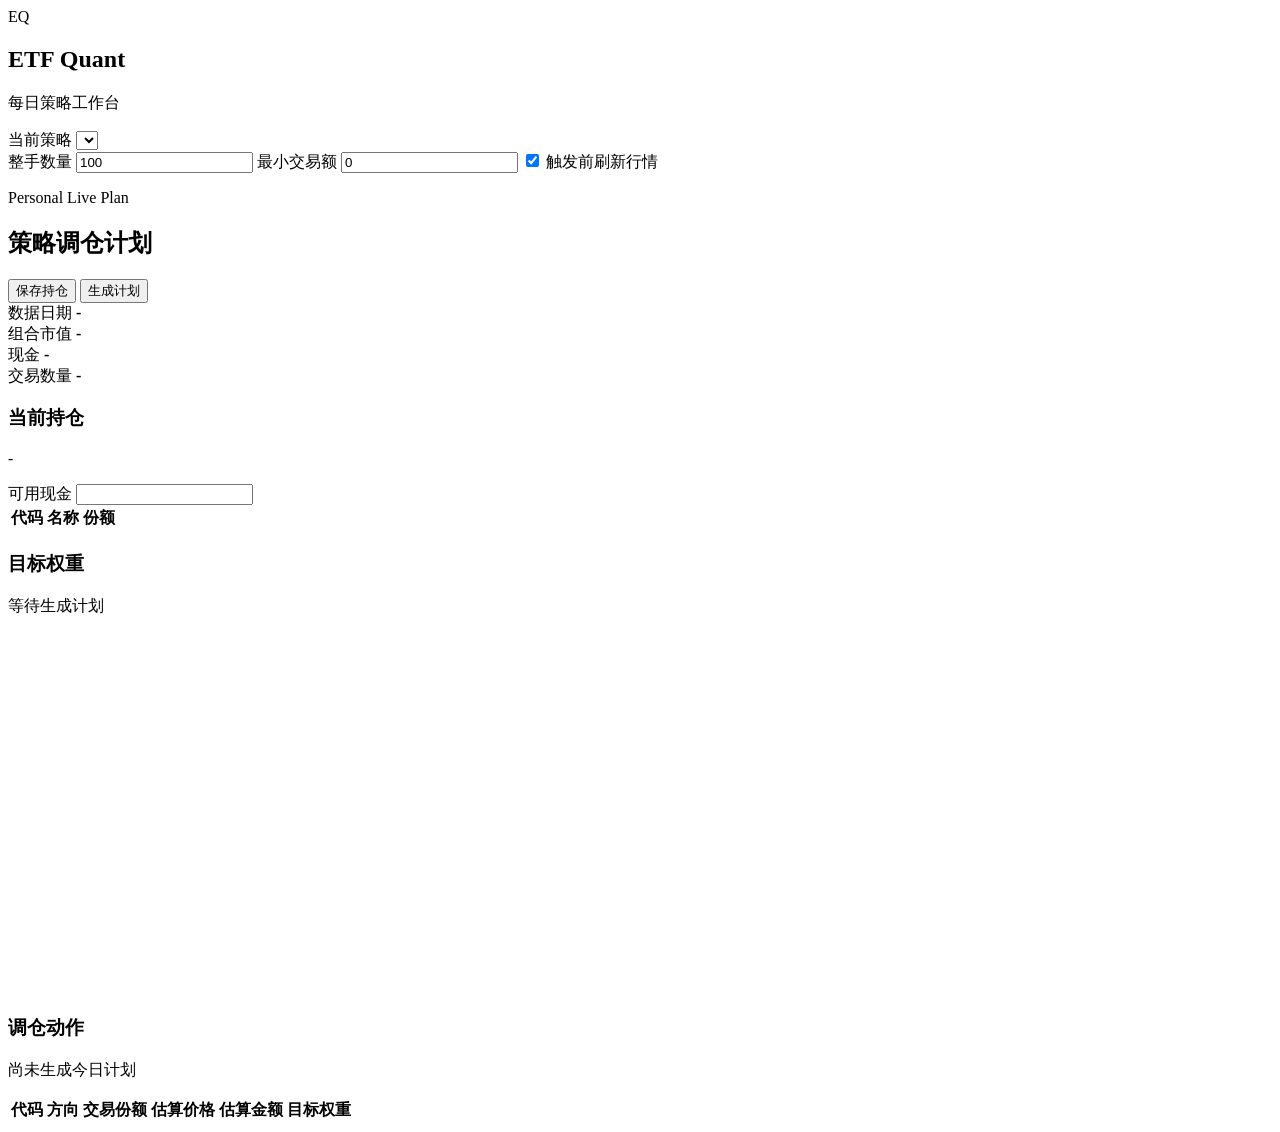
==== src/etf_quant/app/static/index.html @ 3aebe2a3 "Save current quant research state" ====
<!doctype html>
<html lang="zh-CN">
  <head>
    <meta charset="utf-8" />
    <meta name="viewport" content="width=device-width, initial-scale=1" />
    <title>ETF Quant</title>
    <link rel="stylesheet" href="/style.css" />
  </head>
  <body>
    <div class="app-shell">
      <aside class="sidebar">
        <div class="brand">
          <span class="brand-mark">EQ</span>
          <div>
            <h1>ETF Quant</h1>
            <p>每日策略工作台</p>
          </div>
        </div>

        <label class="field">
          <span>当前策略</span>
          <select id="strategySelect"></select>
        </label>

        <div class="meta-list" id="strategyMeta"></div>

        <div class="settings">
          <label class="field compact">
            <span>整手数量</span>
            <input id="lotSizeInput" type="number" min="1" step="1" value="100" />
          </label>
          <label class="field compact">
            <span>最小交易额</span>
            <input id="minTradeInput" type="number" min="0" step="100" value="0" />
          </label>
          <label class="toggle-row">
            <input id="refreshInput" type="checkbox" checked />
            <span>触发前刷新行情</span>
          </label>
        </div>
      </aside>

      <main class="main">
        <section class="topbar">
          <div>
            <p class="eyebrow">Personal Live Plan</p>
            <h2 id="pageTitle">策略调仓计划</h2>
          </div>
          <div class="actions">
            <button class="secondary" id="savePositionsButton" type="button" title="保存持仓">保存持仓</button>
            <button class="primary" id="generateButton" type="button" title="生成调仓计划">生成计划</button>
          </div>
        </section>

        <section class="summary-grid">
          <div class="metric">
            <span>数据日期</span>
            <strong id="asOfDate">-</strong>
          </div>
          <div class="metric">
            <span>组合市值</span>
            <strong id="portfolioValue">-</strong>
          </div>
          <div class="metric">
            <span>现金</span>
            <strong id="cashValue">-</strong>
          </div>
          <div class="metric">
            <span>交易数量</span>
            <strong id="tradeCount">-</strong>
          </div>
        </section>

        <section class="work-grid">
          <div class="panel holdings-panel">
            <div class="panel-head">
              <div>
                <h3>当前持仓</h3>
                <p id="positionsPath">-</p>
              </div>
              <label class="cash-field">
                <span>可用现金</span>
                <input id="cashInput" type="number" step="0.01" />
              </label>
            </div>
            <div class="table-wrap">
              <table>
                <thead>
                  <tr>
                    <th>代码</th>
                    <th>名称</th>
                    <th class="num">份额</th>
                  </tr>
                </thead>
                <tbody id="holdingsBody"></tbody>
              </table>
            </div>
          </div>

          <div class="panel chart-panel">
            <div class="panel-head">
              <div>
                <h3>目标权重</h3>
                <p id="chartHint">等待生成计划</p>
              </div>
            </div>
            <canvas id="weightChart" width="620" height="360"></canvas>
          </div>
        </section>

        <section class="panel">
          <div class="panel-head">
            <div>
              <h3>调仓动作</h3>
              <p id="orderHint">尚未生成今日计划</p>
            </div>
          </div>
          <div class="table-wrap">
            <table>
              <thead>
                <tr>
                  <th>代码</th>
                  <th>方向</th>
                  <th class="num">交易份额</th>
                  <th class="num">估算价格</th>
                  <th class="num">估算金额</th>
                  <th class="num">目标权重</th>
                </tr>
              </thead>
              <tbody id="ordersBody"></tbody>
            </table>
          </div>
        </section>
      </main>
    </div>

    <div class="toast" id="toast" role="status" aria-live="polite"></div>
    <script src="/app.js"></script>
  </body>
</html>
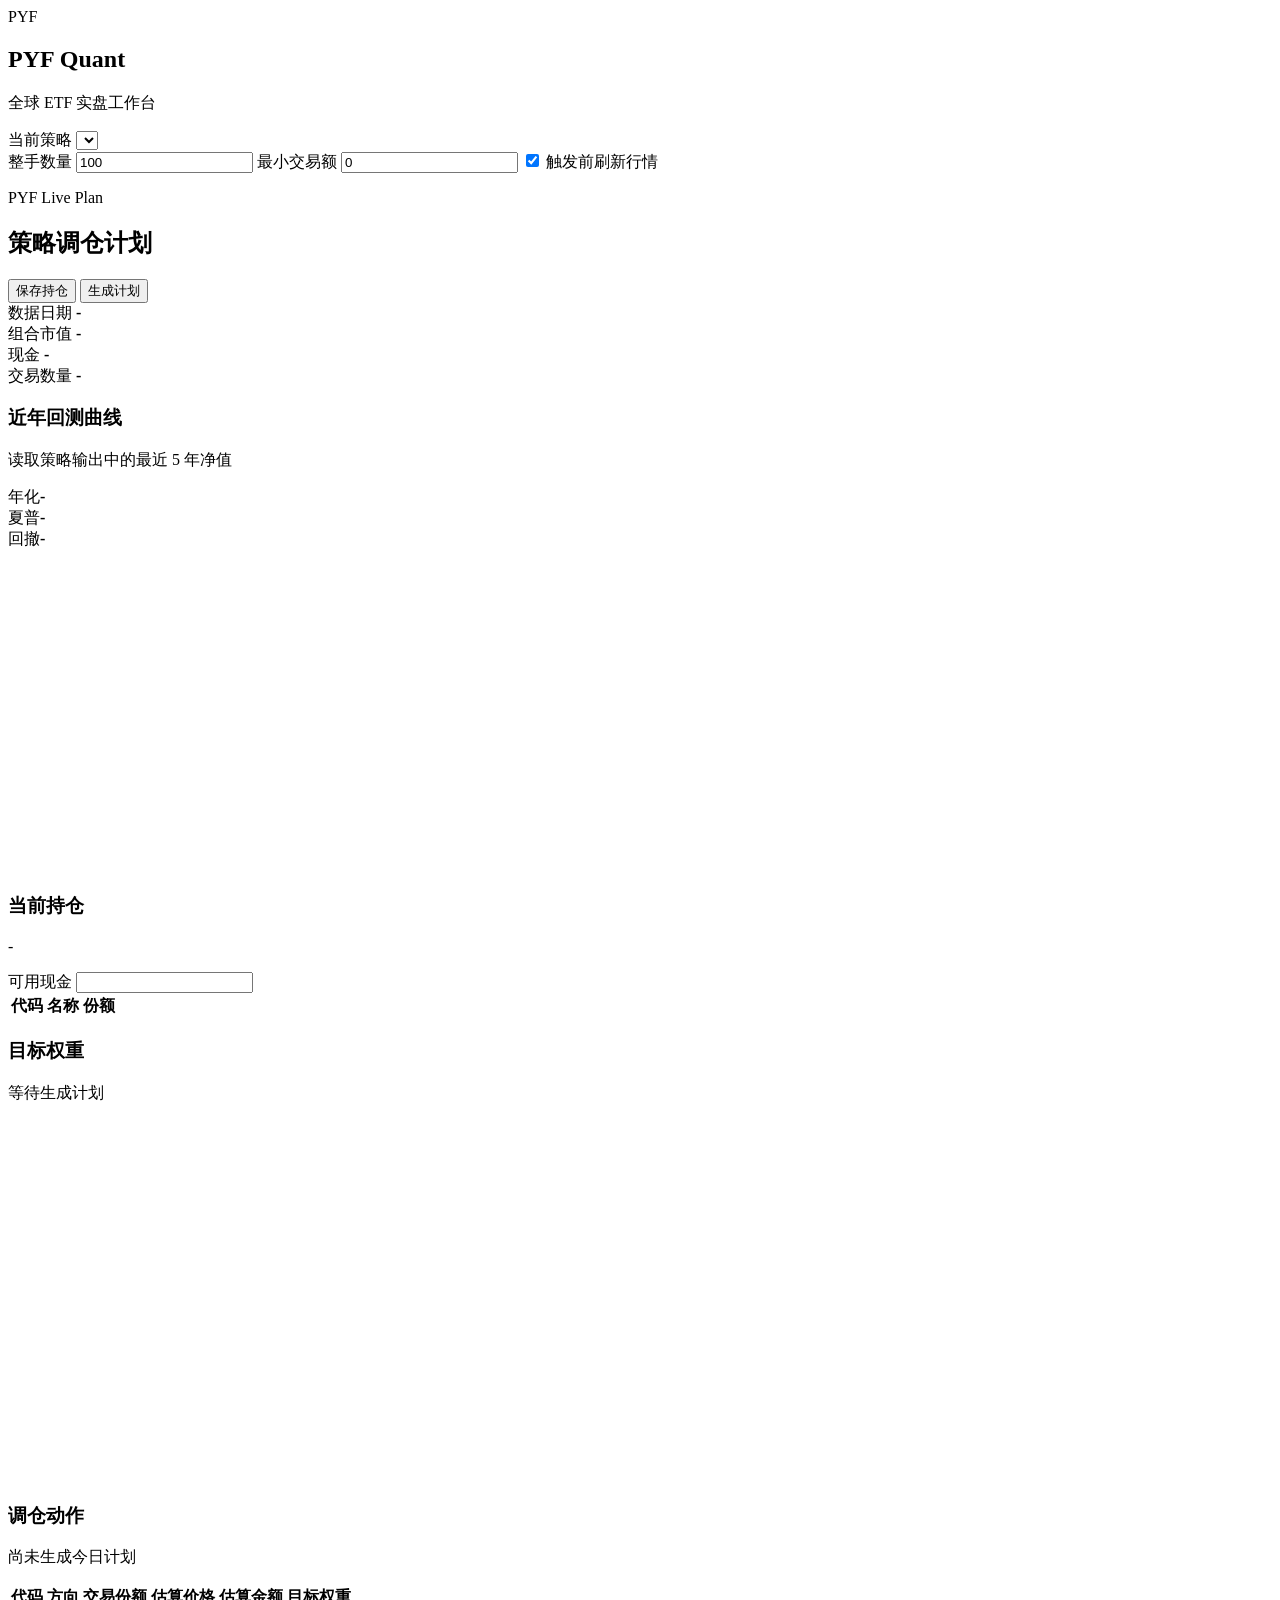
==== commit 64ca6782: "实盘" ====
--- a/src/etf_quant/app/static/index.html
+++ b/src/etf_quant/app/static/index.html
@@ -10,10 +10,10 @@
     <div class="app-shell">
       <aside class="sidebar">
         <div class="brand">
-          <span class="brand-mark">EQ</span>
+          <span class="brand-mark">PYF</span>
           <div>
-            <h1>ETF Quant</h1>
-            <p>每日策略工作台</p>
+            <h1>PYF Quant</h1>
+            <p>全球 ETF 实盘工作台</p>
           </div>
         </div>
 
@@ -43,7 +43,7 @@
       <main class="main">
         <section class="topbar">
           <div>
-            <p class="eyebrow">Personal Live Plan</p>
+            <p class="eyebrow">PYF Live Plan</p>
             <h2 id="pageTitle">策略调仓计划</h2>
           </div>
           <div class="actions">
@@ -69,6 +69,21 @@
             <span>交易数量</span>
             <strong id="tradeCount">-</strong>
           </div>
+        </section>
+
+        <section class="panel backtest-panel">
+          <div class="panel-head">
+            <div>
+              <h3>近年回测曲线</h3>
+              <p id="backtestHint">读取策略输出中的最近 5 年净值</p>
+            </div>
+            <div class="backtest-stats">
+              <div><span>年化</span><strong id="btAnnual">-</strong></div>
+              <div><span>夏普</span><strong id="btSharpe">-</strong></div>
+              <div><span>回撤</span><strong id="btDrawdown">-</strong></div>
+            </div>
+          </div>
+          <canvas id="equityChart" width="1100" height="320"></canvas>
         </section>
 
         <section class="work-grid">
@@ -138,4 +153,3 @@
     <script src="/app.js"></script>
   </body>
 </html>
-
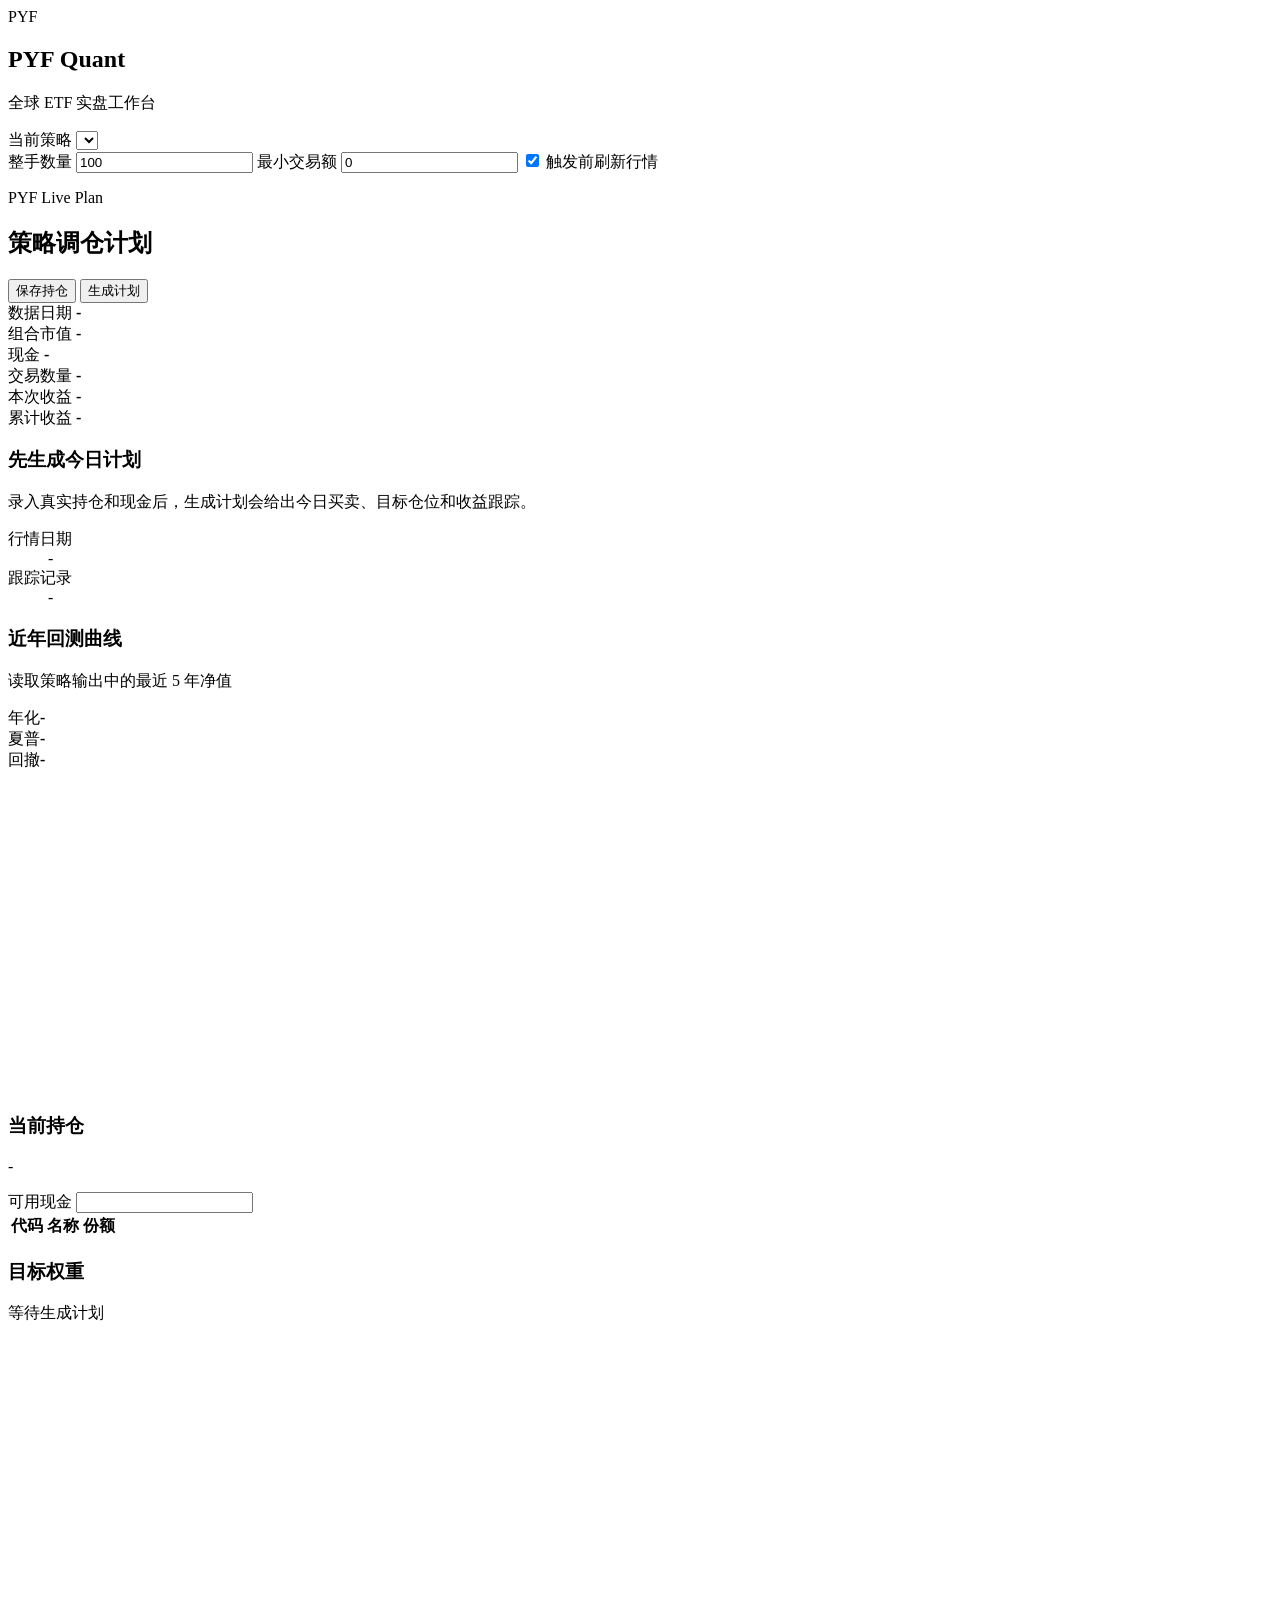
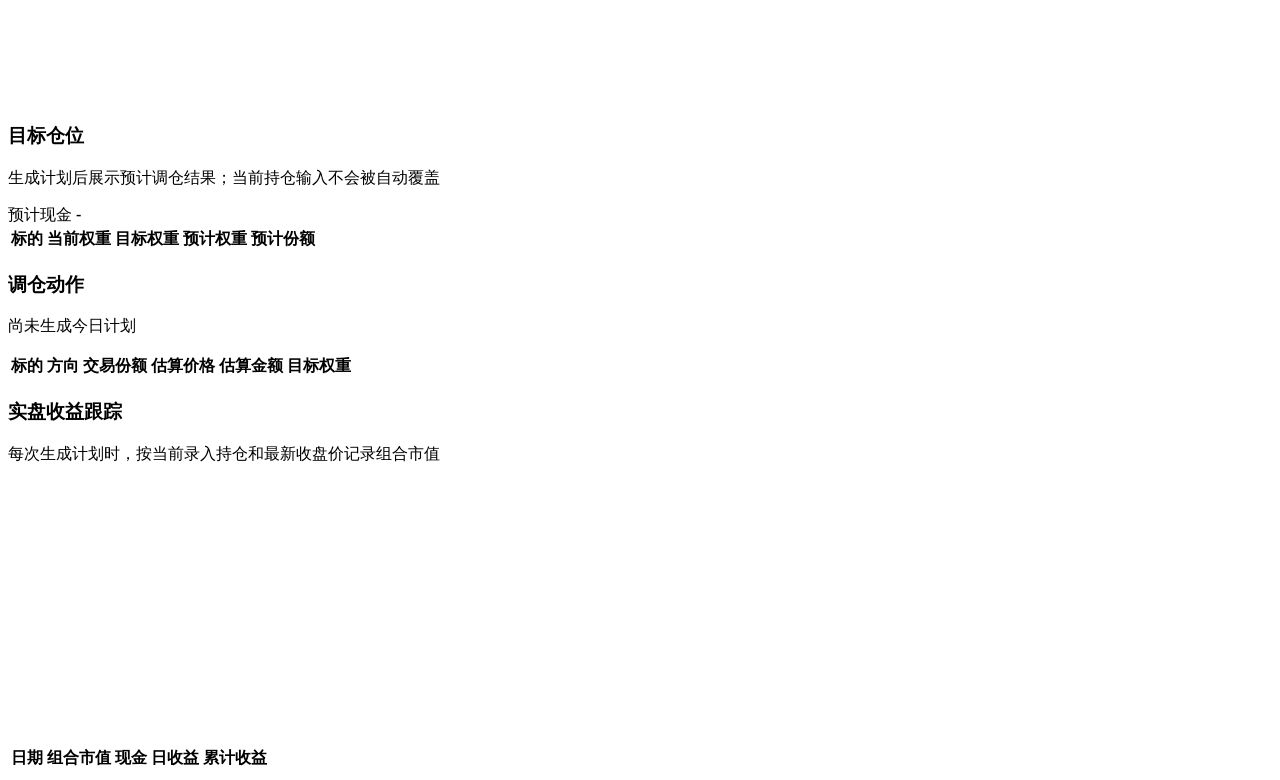
==== commit 96ba9d94: "1234" ====
--- a/src/etf_quant/app/static/index.html
+++ b/src/etf_quant/app/static/index.html
@@ -69,6 +69,31 @@
             <span>交易数量</span>
             <strong id="tradeCount">-</strong>
           </div>
+          <div class="metric">
+            <span>本次收益</span>
+            <strong id="perfDaily">-</strong>
+          </div>
+          <div class="metric">
+            <span>累计收益</span>
+            <strong id="perfCum">-</strong>
+          </div>
+        </section>
+
+        <section class="decision-strip">
+          <div>
+            <h3 id="actionTitle">先生成今日计划</h3>
+            <p id="actionDetail">录入真实持仓和现金后，生成计划会给出今日买卖、目标仓位和收益跟踪。</p>
+          </div>
+          <dl>
+            <div>
+              <dt>行情日期</dt>
+              <dd id="latestDataDate">-</dd>
+            </div>
+            <div>
+              <dt>跟踪记录</dt>
+              <dd id="perfCount">-</dd>
+            </div>
+          </dl>
         </section>
 
         <section class="panel backtest-panel">
@@ -126,15 +151,42 @@
         <section class="panel">
           <div class="panel-head">
             <div>
-              <h3>调仓动作</h3>
-              <p id="orderHint">尚未生成今日计划</p>
+              <h3>目标仓位</h3>
+              <p id="targetHint">生成计划后展示预计调仓结果；当前持仓输入不会被自动覆盖</p>
+            </div>
+            <div class="projected-cash">
+              <span>预计现金</span>
+              <strong id="projectedCash">-</strong>
             </div>
           </div>
           <div class="table-wrap">
             <table>
               <thead>
                 <tr>
-                  <th>代码</th>
+                  <th>标的</th>
+                  <th class="num">当前权重</th>
+                  <th class="num">目标权重</th>
+                  <th class="num">预计权重</th>
+                  <th class="num">预计份额</th>
+                </tr>
+              </thead>
+              <tbody id="targetBody"></tbody>
+            </table>
+          </div>
+        </section>
+
+        <section class="panel">
+          <div class="panel-head">
+            <div>
+              <h3>调仓动作</h3>
+              <p id="orderHint">尚未生成今日计划</p>
+            </div>
+          </div>
+          <div class="table-wrap">
+            <table>
+              <thead>
+                <tr>
+                  <th>标的</th>
                   <th>方向</th>
                   <th class="num">交易份额</th>
                   <th class="num">估算价格</th>
@@ -146,6 +198,30 @@
             </table>
           </div>
         </section>
+
+        <section class="panel performance-panel">
+          <div class="panel-head">
+            <div>
+              <h3>实盘收益跟踪</h3>
+              <p id="performanceHint">每次生成计划时，按当前录入持仓和最新收盘价记录组合市值</p>
+            </div>
+          </div>
+          <canvas id="performanceChart" width="1100" height="260"></canvas>
+          <div class="table-wrap compact-table">
+            <table>
+              <thead>
+                <tr>
+                  <th>日期</th>
+                  <th class="num">组合市值</th>
+                  <th class="num">现金</th>
+                  <th class="num">日收益</th>
+                  <th class="num">累计收益</th>
+                </tr>
+              </thead>
+              <tbody id="performanceBody"></tbody>
+            </table>
+          </div>
+        </section>
       </main>
     </div>
 
